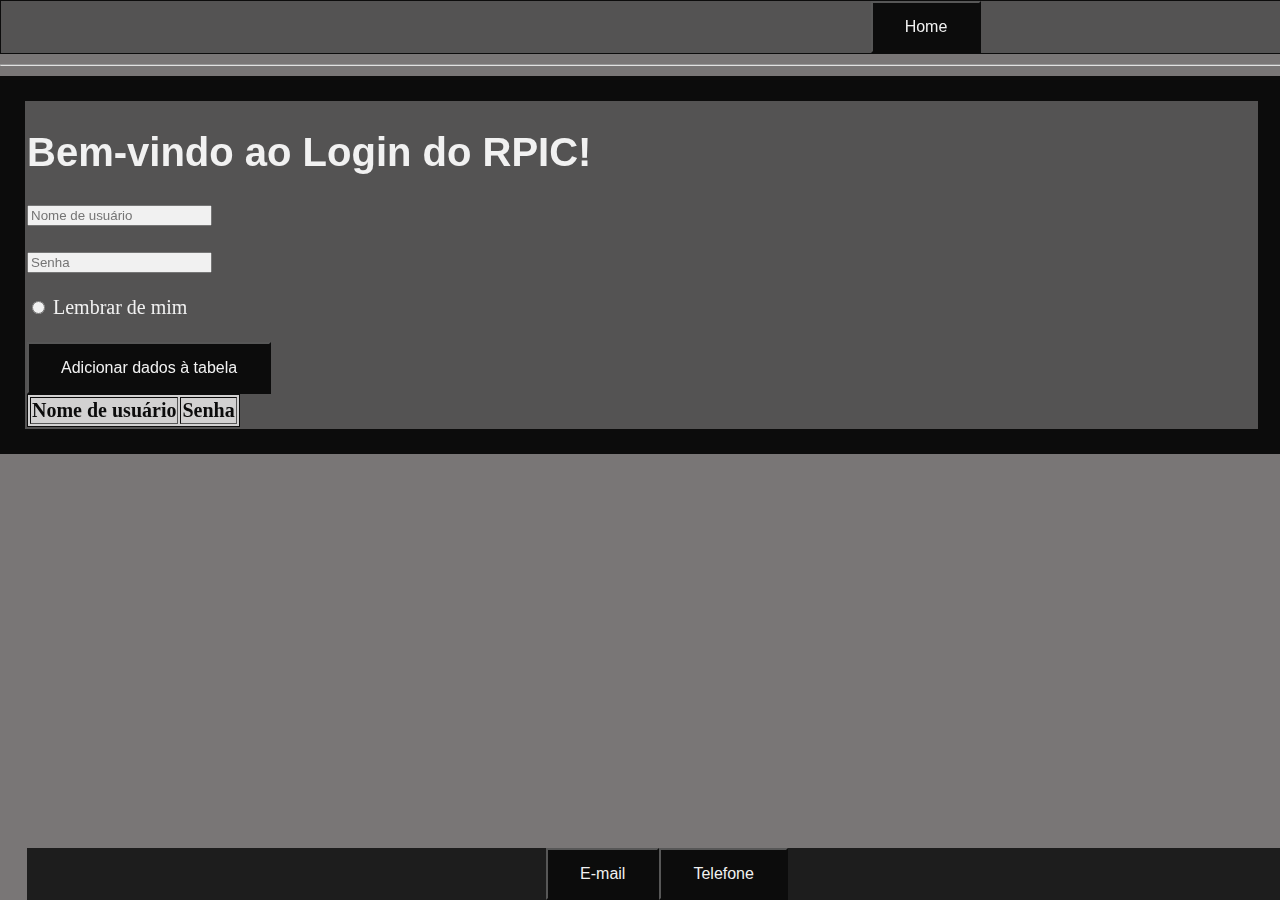
==== login.html @ ab220917 "Added login page." ====
<!DOCTYPE html>
<html lang="pt-BR">

<head>
    <meta charset="UTF-8">
    <meta name="viewport" content="width=device-width, initial-scale=1">

    <link rel="icon" href="logoCotil.png" type="image/icon type">

    <link rel="stylesheet" type="text/css" href="stylesheet.css">

    <title>Site Projeto: Login</title>

    <script>
        function addTable() {
            var table = document.getElementById('tabelaDados');
            var row = table.insertRow(1);
            var cell1 = row.insertCell(0);
            var cell2 = row.insertCell(1);
            cell1.innerHTML = document.getElementById('username').value;
            cell2.innerHTML = document.getElementById('senha').value;
        }

        function limpaImput() {
            document.getElementById('username').value = null;
            document.getElementById('senha').value = null;
        }

    </script>
</head>

<body>
    <div id="container1">
        <a href="index.html">
            <button class="button" accesskey="h">Home</button>
        </a>
    </div>
    <hr>
    <div class="box1">
        <h1>Bem-vindo ao Login do RPIC!</h1>

        <form>
            <input type="text" name="username" id="username" placeholder="Nome de usuário" required><br><br>

            <input type="password" name="senha" id="senha" placeholder="Senha" required><br><br>

            <input type="radio" name="remind" id="remind">
            <label for="remind">Lembrar de mim</label><br><br>

        </form>

        <table id="tabelaDados" border=1>
            <tr>
                <th>Nome de usuário</th>
                <th>Senha</th>
            </tr>


    </div>

    <button class="button" onclick=addTable();limpaImput();>Adicionar dados à tabela</button>

    <footer>
        <a href="mailto:cl201238@g.unicamp.br"><button class="button" type="button">E-mail</button></a>
        <a href="tel:19991608205"><button class="button" type="button">Telefone</button></a>
    </footer>
</body>

</html>
---- stylesheet.css ----
.button {
    background-color: rgb(0, 0, 0);
    border: 1 solid black;
    color: white;
    padding: 15px 32px;
    text-align: center;
    text-decoration: none;
    display: inline-block;
    font-size: 16px;
    cursor: pointer;
    left: 0;

}

.button:hover {
    transform: scale(1.5, 1.5);
}

#wanna {
    animation: animationWanna 2s;
    
}
#wanna:hover {
    @keyframes animationWanna {
        from {
            opacity: 0;
        } to {
            opacity: 1;
        }
    }
}

.box2 {
    margin: 0 auto;
    border: 25px solid black;
    background-color: rgba(70, 70, 70, 0.8);
    color: white;
    width: 96vw;
    z-index: 5;
    padding: 2px;
    display: flex;
    flex-direction: column;
    flex-wrap: wrap;
    align-content: space-between;
    margin-bottom: 20px;
}

.menu a:link {
    text-decoration: none;
  }

  .menu span {
    margin-right: 1.2em;
  }

  a:link {
    color: white;
  }

  a:visited {
    color: white;
  }

  section {
    font-family: 'Poppins', sans-serif;
    margin: 2rem;      
    text-align: justify;         
  }
  
  h1 {
    font-family: 'Poppins', sans-serif;
  }

  b {
    font-family: 'Poppins', sans-serif;
  }

  i {
    font-family: 'Poppins', sans-serif;
  }

  p {
    font-family: 'Poppins', sans-serif;
  }

  @media (min-width: 320px) and (max-width: 480px)  {
    .menu {
      flex-direction: column;  
      font-size: 0.3em;
    }

    section {
      background-color: pink;
      font-size: 0.3em;
    }            
  }   

  @media (min-width: 481px) and (max-width: 767px)  {
    .menu {
      flex-direction: column;  
      font-size: 0.7em;
    }

    section {
      background-color: lightblue;
      font-size: 0.7em; 
    }            
  }      
  @media (min-width: 768px) and (max-width: 1024px)  {
    .menu {
      flex-direction: row;  
      font-size: 0.8em;
    }

    section {
      background-color: lightgreen;
      font-size: 0.8em;       
    }        
  }         

  @media print {
      body {
        background-color: white;            
      }

      .menu {
          display: none;
      }
  }  

  @media speech {
      .menu {
          display: none;
      }

      #teste {
          display: block;
      }
  }  

nav {
    width: 96.5vw;
}
img {
    width: 100px;
    height: 100px;
}

.red {
    color: red;
}

.order1 {
    order: 1;
}
.order2 {
    order: 2;
}

.order3 {
    order: 3;
}

.order4 {
    order: 4;
}

.registro {
    flex-shrink: 4;
}
.login {
    flex-shrink: 4;
}
.usopessoal {
    flex-shrink: 4;
}
.usoempresas {
    flex-shrink: 4;
}
.instalacao {
    flex-shrink: 4;
}
.about {
    flex-shrink: 4;
}

#container {
    width: calc(100vw - padding);
    padding: 1,5px;
    height: 100%;
    display: flex;
    flex-direction: row;
    flex-wrap: wrap;
    align-content: space-between;
    align-items: center;
    background-color: rgba(70, 70, 70, 0.8);
    border: 1px solid black;
}

p {
    font-family: 'Arial', Arial, serif;
    font-size: 20px;
}

.menu {
    display: flex;
    flex-direction: row;
    justify-content: center;
    padding: 1.2em;               
    width: 100%;
    background-color: #141414;
    font-family: 'Poppins', sans-serif;
    color: white;   
    position: fixed;   
    margin-bottom: 20px;  
  }

  footer {
    display: flex;
    justify-content: center;              
    width: 100%;
    background-color: #141414;
    font-family: 'Poppins', sans-serif;
    color: white;   
    position: fixed;   
    bottom: 0; 
  }


  

body {
    background-color: rgb(121, 118, 118);
    width: 96%;
    height: 99%;
    background-size: cover;
    font-size: 20px;
    background-attachment: fixed;
    opacity: 0.9;
    background-repeat: no-repeat;
    margin: 0;
    margin-right: 0;
}


.box1 {
    margin: 0;
    margin-right: 0;
    border: 25px solid black;
    background-color: rgba(70, 70, 70, 0.8);
    color: white;
    width: 100%;
    z-index: 5;
    padding: 2px;
}

#boxTabela {
    border: 25px solid black;
    background-color: white;
    color: black;
    z-index: 5;
    width: 100%;
}

table {
    background-color: rgba(255, 255, 255, 0.8);
    color: rgb(0, 0, 0);
    border: 1px solid black;
}

table td {
    border: 1px solid red;
}

#container1 {
    width: 1850px;
    height: 100%;
    display: flex;
    justify-content: center;
    align-items: center;
    background-color: rgba(70, 70, 70, 0.8);
    border: 1px solid black;
    margin: 0 auto;
}


a {
    color: red;
}

#atalhos {
    justify-content: right;
    align-items: right;
}


hr {
    width: 1850px;
}

#sumario {
    font-size: 20px;
}

#aviso {
    color: red;
}
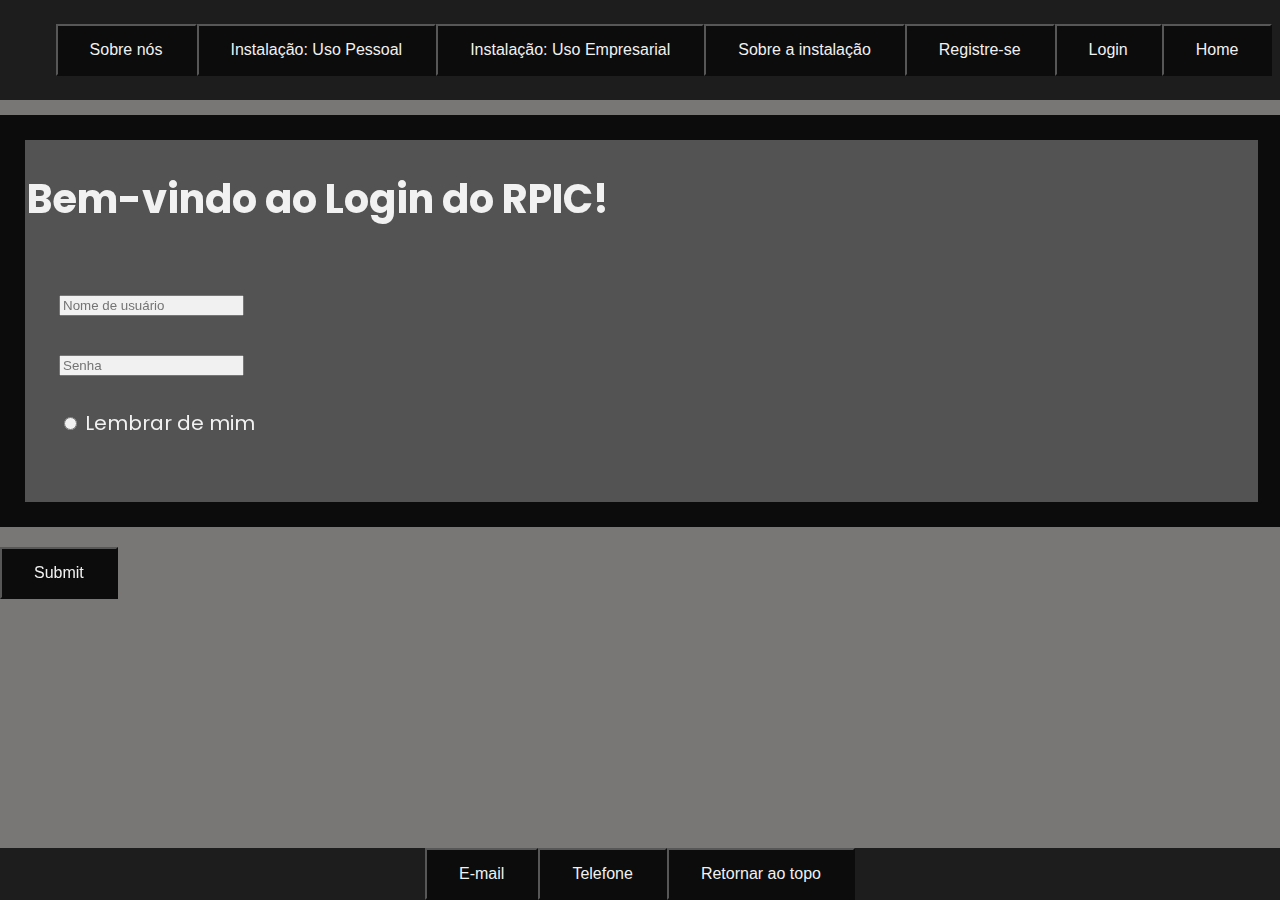
==== commit 931e8591: "just fixing some overlay problems" ====
--- a/login.html
+++ b/login.html
@@ -3,14 +3,13 @@
 
 <head>
     <meta charset="UTF-8">
-    <meta name="viewport" content="width=device-width, initial-scale=1">
-
+    <title>RPIC</title>
     <link rel="icon" href="logoCotil.png" type="image/icon type">
 
+    <link href="https://fonts.googleapis.com/css2?family=Poppins:wght@200;300&display=swap" rel="stylesheet">
     <link rel="stylesheet" type="text/css" href="stylesheet.css">
 
-    <title>Site Projeto: Login</title>
-
+    <meta name="viewport" content="width=device-width, initial-scale=1">
     <script>
         function addTable() {
             var table = document.getElementById('tabelaDados');
@@ -30,39 +29,44 @@
 </head>
 
 <body>
-    <div id="container1">
-        <a href="index.html">
-            <button class="button" accesskey="h">Home</button>
-        </a>
-    </div>
-    <hr>
-    <div class="box1">
+    <nav class="menu">
+        <a href="sobre.html"><button class="button about" type="button" accesskey="a">Sobre nós</button></a>
+        <a href=#usoPessoal><button class="button usopessoal" type="button" accesskey="p">Instalação: Uso
+                Pessoal</button></a>
+        <a href=#usoEmpresas><button class="button usoempresas" type="button" accesskey="u">Instalação: Uso
+                Empresarial</button></a>
+        <a href=#instalacao><button class="button instalacao" type="button" accesskey="s">Sobre a
+                instalação</button></a>
+        <a href="registro.html"><button class="button registro" type="button" accesskey="r">Registre-se</button></a>
+        <a href="login.html"><button class="button login" type="button" accesskey="l">Login</button></a>
+        <a href="index.html"><button class="button login" type="button" accesskey="h">Home</button></a>
+    </nav>
+    <br>
+    <br>
+    <br>
+    <br>
+    <br>
+    <div class="box2">
         <h1>Bem-vindo ao Login do RPIC!</h1>
+        <section>
+            <form>
+                <input type="text" name="username" id="username" placeholder="Nome de usuário" required><br><br>
 
-        <form>
-            <input type="text" name="username" id="username" placeholder="Nome de usuário" required><br><br>
+                <input type="password" name="senha" id="senha" placeholder="Senha" required><br><br>
 
-            <input type="password" name="senha" id="senha" placeholder="Senha" required><br><br>
+                <input type="radio" name="remind" id="remind">
+                <label for="remind">Lembrar de mim</label><br><br>
 
-            <input type="radio" name="remind" id="remind">
-            <label for="remind">Lembrar de mim</label><br><br>
-
-        </form>
-
-        <table id="tabelaDados" border=1>
-            <tr>
-                <th>Nome de usuário</th>
-                <th>Senha</th>
-            </tr>
-
-
+            </form>
+        </section>
     </div>
 
-    <button class="button" onclick=addTable();limpaImput();>Adicionar dados à tabela</button>
+    <input type="submit" class="button" placeholder="Cadastrar">
 
     <footer>
         <a href="mailto:cl201238@g.unicamp.br"><button class="button" type="button">E-mail</button></a>
         <a href="tel:19991608205"><button class="button" type="button">Telefone</button></a>
+        <a href=#index.html><button class="button" type="button" accesskey="t">Retornar ao topo</button></a>
     </footer>
 </body>
 
--- a/stylesheet.css
+++ b/stylesheet.css
@@ -212,7 +212,7 @@
     font-family: 'Poppins', sans-serif;
     color: white;   
     position: fixed;   
-    margin-bottom: 20px;  
+    margin-bottom: 20px;
   }
 
   footer {
@@ -226,6 +226,9 @@
     bottom: 0; 
   }
 
+  table {
+    margin-left: 50px;
+  }
 
   
 
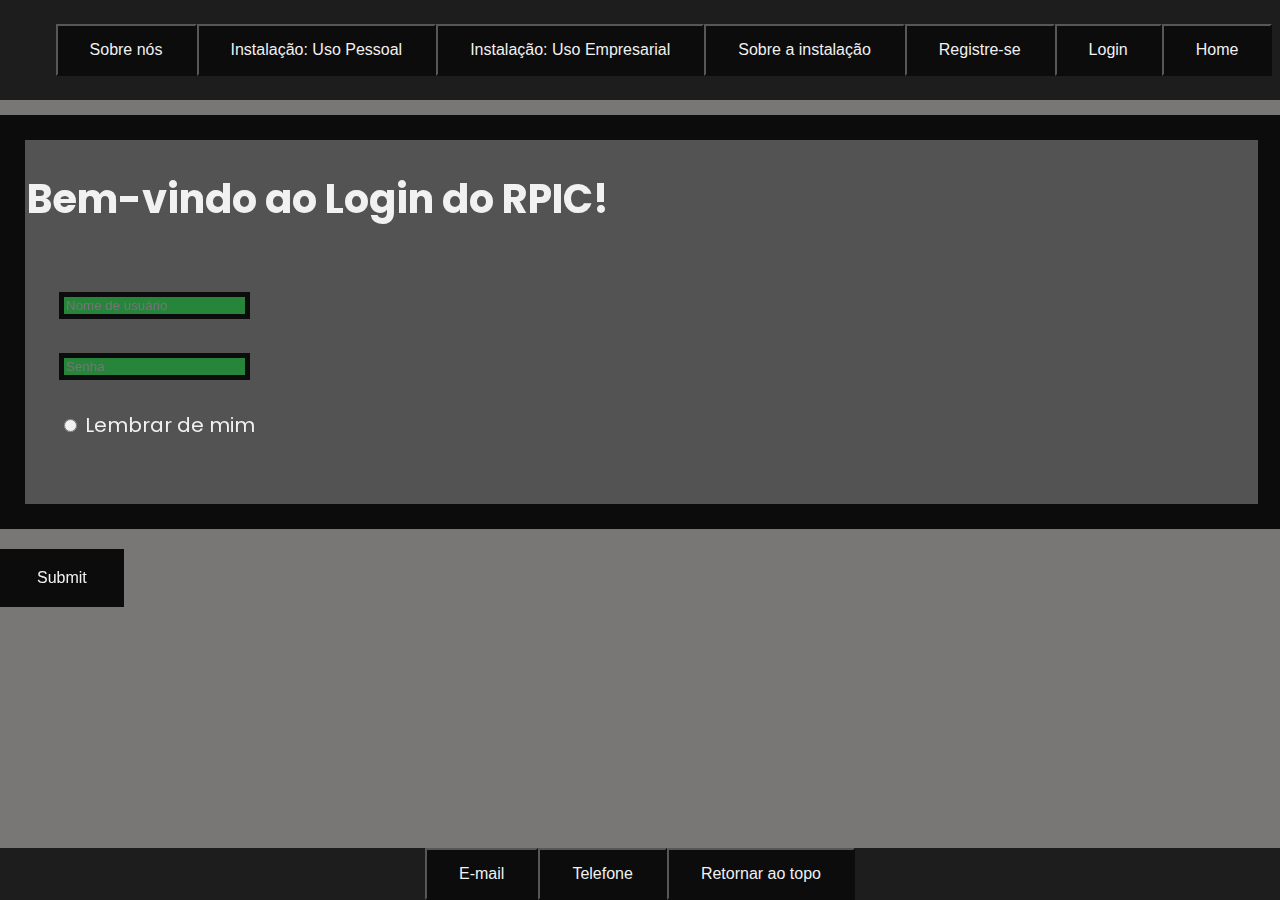
==== commit 83027b14: "made changes to tables" ====
--- a/login.html
+++ b/login.html
@@ -58,6 +58,7 @@
                 <label for="remind">Lembrar de mim</label><br><br>
 
             </form>
+            
         </section>
     </div>
 
--- a/stylesheet.css
+++ b/stylesheet.css
@@ -223,14 +223,23 @@
     font-family: 'Poppins', sans-serif;
     color: white;   
     position: fixed;   
-    bottom: 0; 
+    bottom: 0;
+    margin-top: 100px; 
+  }
+
+  input {
+    border: 5px solid black;
+    background-color:rgb(30, 135, 53);
+    color: black;
+  }
+
+  .boxTable {
+    box-shadow: 20px 15px 0px black;
   }
 
   table {
-    margin-left: 50px;
-  }
-
-  
+    border: 5px solid black;
+  }
 
 body {
     background-color: rgb(121, 118, 118);
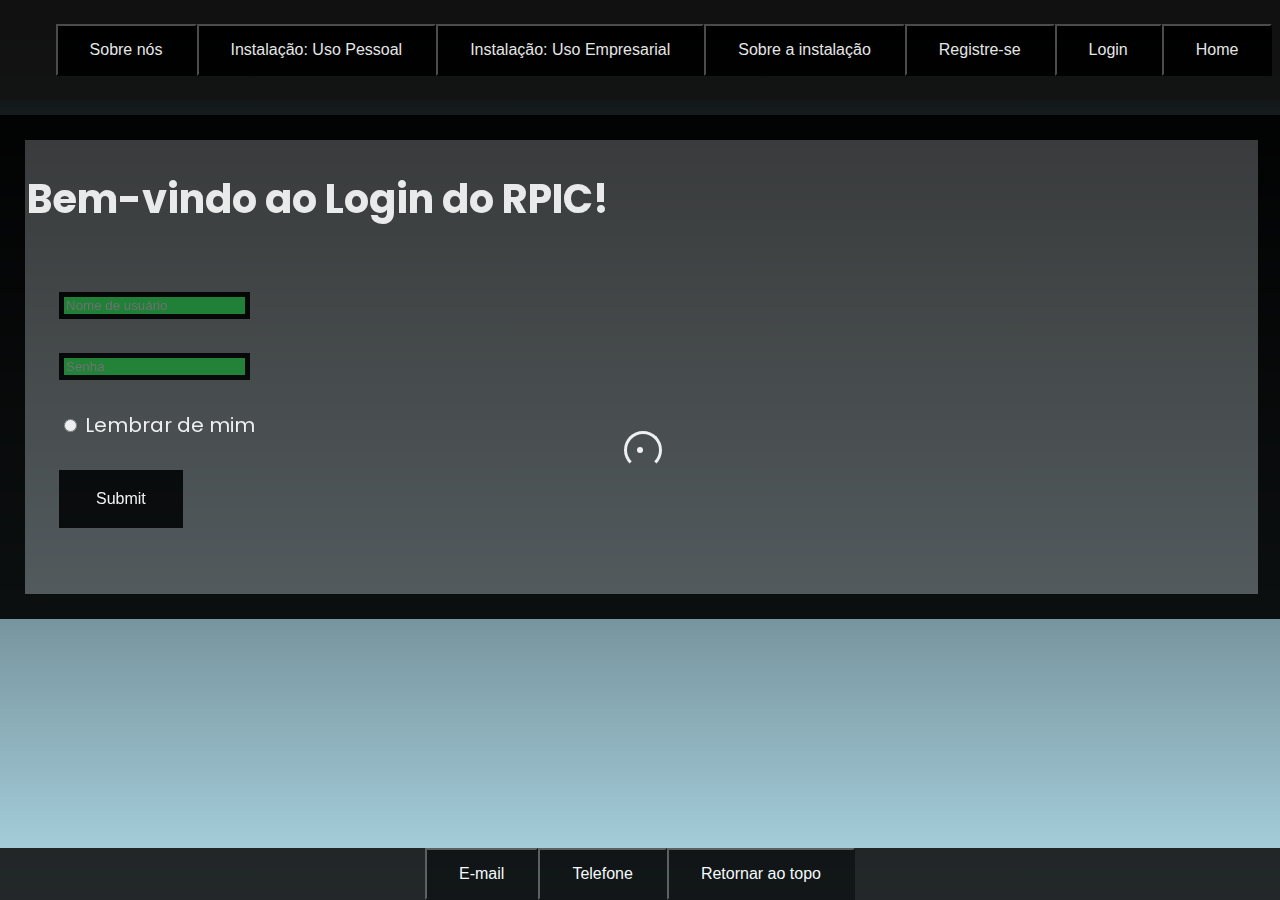
==== commit 54eb9c7a: "maybe finished, but i'm not sure." ====
--- a/login.html
+++ b/login.html
@@ -56,13 +56,14 @@
 
                 <input type="radio" name="remind" id="remind">
                 <label for="remind">Lembrar de mim</label><br><br>
+                <input type="submit" class="button" placeholder="Cadastrar">
+            </form>
 
-            </form>
-            
+            <div class="loading"><span></span></div>
         </section>
     </div>
 
-    <input type="submit" class="button" placeholder="Cadastrar">
+
 
     <footer>
         <a href="mailto:cl201238@g.unicamp.br"><button class="button" type="button">E-mail</button></a>
--- a/stylesheet.css
+++ b/stylesheet.css
@@ -1,319 +1,405 @@
 .button {
-    background-color: rgb(0, 0, 0);
-    border: 1 solid black;
-    color: white;
-    padding: 15px 32px;
-    text-align: center;
-    text-decoration: none;
-    display: inline-block;
-    font-size: 16px;
-    cursor: pointer;
-    left: 0;
+  background-color: rgb(0, 0, 0);
+  border: 1 solid black;
+  color: white;
+  padding: 15px 32px;
+  text-align: center;
+  text-decoration: none;
+  display: inline-block;
+  font-size: 16px;
+  cursor: pointer;
+  left: 0;
 
 }
 
 .button:hover {
-    transform: scale(1.5, 1.5);
+  transform: scale(1.5, 1.5);
 }
 
 #wanna {
-    animation: animationWanna 2s;
-    
-}
+  animation: animationWanna 2s;
+
+}
+
 #wanna:hover {
-    @keyframes animationWanna {
-        from {
-            opacity: 0;
-        } to {
-            opacity: 1;
-        }
+  @keyframes animationWanna {
+    from {
+      opacity: 0;
     }
+
+    to {
+      opacity: 1;
+    }
+  }
 }
 
 .box2 {
-    margin: 0 auto;
-    border: 25px solid black;
-    background-color: rgba(70, 70, 70, 0.8);
-    color: white;
-    width: 96vw;
-    z-index: 5;
-    padding: 2px;
-    display: flex;
+  margin: 0 auto;
+  border: 25px solid black;
+  background-color: rgba(70, 70, 70, 0.8);
+  color: white;
+  width: 96vw;
+  z-index: 5;
+  padding: 2px;
+  display: flex;
+  flex-direction: column;
+  flex-wrap: wrap;
+  align-content: space-between;
+  margin-bottom: 20px;
+}
+
+.menu a:link {
+  text-decoration: none;
+}
+
+.menu span {
+  margin-right: 1.2em;
+}
+
+a:link {
+  color: white;
+}
+
+a:visited {
+  color: white;
+}
+
+section {
+  font-family: 'Poppins', sans-serif;
+  margin: 2rem;
+  text-align: justify;
+}
+
+h1 {
+  font-family: 'Poppins', sans-serif;
+}
+
+b {
+  font-family: 'Poppins', sans-serif;
+}
+
+i {
+  font-family: 'Poppins', sans-serif;
+}
+
+p {
+  font-family: 'Poppins', sans-serif;
+}
+
+@media (min-width: 320px) and (max-width: 480px) {
+  .menu {
     flex-direction: column;
-    flex-wrap: wrap;
-    align-content: space-between;
-    margin-bottom: 20px;
-}
-
-.menu a:link {
-    text-decoration: none;
-  }
-
-  .menu span {
-    margin-right: 1.2em;
-  }
-
-  a:link {
-    color: white;
-  }
-
-  a:visited {
-    color: white;
+    font-size: 0.3em;
   }
 
   section {
-    font-family: 'Poppins', sans-serif;
-    margin: 2rem;      
-    text-align: justify;         
-  }
+    background-color: pink;
+    font-size: 0.3em;
+  }
+}
+
+@media (min-width: 481px) and (max-width: 767px) {
+  .menu {
+    flex-direction: column;
+    font-size: 0.7em;
+  }
+
+  section {
+    background-color: lightblue;
+    font-size: 0.7em;
+  }
+}
+
+@media (min-width: 768px) and (max-width: 1024px) {
+  .menu {
+    flex-direction: row;
+    font-size: 0.8em;
+  }
+
+  section {
+    background-color: lightgreen;
+    font-size: 0.8em;
+  }
+}
+
+@media print {
+  body {
+    background-color: white;
+  }
+
+  .menu {
+    display: none;
+  }
+
+  footer {
+    display: none;
+  }
+}
+
+@media speech {
+  .menu {
+    display: none;
+  }
+
+  #teste {
+    display: block;
+  }
+}
+
+nav {
+  width: 96.5vw;
+}
+
+img {
+  width: 100px;
+  height: 100px;
+}
+
+.red {
+  color: red;
+}
+
+.order1 {
+  order: 1;
+}
+
+.order2 {
+  order: 2;
+}
+
+.order3 {
+  order: 3;
+}
+
+.order4 {
+  order: 4;
+}
+
+.registro {
+  flex-shrink: 4;
+}
+
+.login {
+  flex-shrink: 4;
+}
+
+.usopessoal {
+  flex-shrink: 4;
+}
+
+.usoempresas {
+  flex-shrink: 4;
+}
+
+.instalacao {
+  flex-shrink: 4;
+}
+
+.about {
+  flex-shrink: 4;
+}
+
+#container {
+  width: calc(100vw - padding);
+  padding: 1, 5px;
+  height: 100%;
+  display: flex;
+  flex-direction: row;
+  flex-wrap: wrap;
+  align-content: space-between;
+  align-items: center;
+  background-color: rgba(70, 70, 70, 0.8);
+  border: 1px solid black;
+}
+
+p {
+  font-family: 'Arial', Arial, serif;
+  font-size: 20px;
+}
+
+.menu {
+  display: flex;
+  flex-direction: row;
+  justify-content: center;
+  padding: 1.2em;
+  width: 100%;
+  background-color: #141414;
+  font-family: 'Poppins', sans-serif;
+  color: white;
+  position: fixed;
+  margin-bottom: 20px;
+}
+
+footer {
+  display: flex;
+  justify-content: center;
+  width: 100%;
+  background-color: #141414;
+  font-family: 'Poppins', sans-serif;
+  color: white;
+  position: fixed;
+  bottom: 0;
+  margin-top: 100px;
+}
+
+input {
+  border: 5px solid black;
+  background-color: rgb(30, 135, 53);
+  color: black;
+}
+
+input:hover {
+  border: 5px solid lightblue;
+}
+
+.boxTable {
+  box-shadow: 20px 15px 0px black;
+}
+
+table {
+  border: 5px solid black;
+}
+
+body {
+  background-image: linear-gradient(black,lightblue);
+  width: 96%;
+  height: 99%;
+  background-size: cover;
+  font-size: 20px;
+  background-attachment: fixed;
+  opacity: 0.9;
+  background-repeat: no-repeat;
+  margin: 0;
+  margin-right: 0;
   
-  h1 {
-    font-family: 'Poppins', sans-serif;
-  }
-
-  b {
-    font-family: 'Poppins', sans-serif;
-  }
-
-  i {
-    font-family: 'Poppins', sans-serif;
-  }
-
-  p {
-    font-family: 'Poppins', sans-serif;
-  }
-
-  @media (min-width: 320px) and (max-width: 480px)  {
-    .menu {
-      flex-direction: column;  
-      font-size: 0.3em;
-    }
-
-    section {
-      background-color: pink;
-      font-size: 0.3em;
-    }            
-  }   
-
-  @media (min-width: 481px) and (max-width: 767px)  {
-    .menu {
-      flex-direction: column;  
-      font-size: 0.7em;
-    }
-
-    section {
-      background-color: lightblue;
-      font-size: 0.7em; 
-    }            
-  }      
-  @media (min-width: 768px) and (max-width: 1024px)  {
-    .menu {
-      flex-direction: row;  
-      font-size: 0.8em;
-    }
-
-    section {
-      background-color: lightgreen;
-      font-size: 0.8em;       
-    }        
-  }         
-
-  @media print {
-      body {
-        background-color: white;            
-      }
-
-      .menu {
-          display: none;
-      }
-  }  
-
-  @media speech {
-      .menu {
-          display: none;
-      }
-
-      #teste {
-          display: block;
-      }
-  }  
-
-nav {
-    width: 96.5vw;
-}
-img {
-    width: 100px;
-    height: 100px;
-}
-
-.red {
-    color: red;
-}
-
-.order1 {
-    order: 1;
-}
-.order2 {
-    order: 2;
-}
-
-.order3 {
-    order: 3;
-}
-
-.order4 {
-    order: 4;
-}
-
-.registro {
-    flex-shrink: 4;
-}
-.login {
-    flex-shrink: 4;
-}
-.usopessoal {
-    flex-shrink: 4;
-}
-.usoempresas {
-    flex-shrink: 4;
-}
-.instalacao {
-    flex-shrink: 4;
-}
-.about {
-    flex-shrink: 4;
-}
-
-#container {
-    width: calc(100vw - padding);
-    padding: 1,5px;
-    height: 100%;
-    display: flex;
-    flex-direction: row;
-    flex-wrap: wrap;
-    align-content: space-between;
-    align-items: center;
-    background-color: rgba(70, 70, 70, 0.8);
-    border: 1px solid black;
-}
-
-p {
-    font-family: 'Arial', Arial, serif;
-    font-size: 20px;
-}
-
-.menu {
-    display: flex;
-    flex-direction: row;
-    justify-content: center;
-    padding: 1.2em;               
-    width: 100%;
-    background-color: #141414;
-    font-family: 'Poppins', sans-serif;
-    color: white;   
-    position: fixed;   
-    margin-bottom: 20px;
-  }
-
-  footer {
-    display: flex;
-    justify-content: center;              
-    width: 100%;
-    background-color: #141414;
-    font-family: 'Poppins', sans-serif;
-    color: white;   
-    position: fixed;   
-    bottom: 0;
-    margin-top: 100px; 
-  }
-
-  input {
-    border: 5px solid black;
-    background-color:rgb(30, 135, 53);
-    color: black;
-  }
-
-  .boxTable {
-    box-shadow: 20px 15px 0px black;
-  }
-
-  table {
-    border: 5px solid black;
-  }
-
-body {
-    background-color: rgb(121, 118, 118);
-    width: 96%;
-    height: 99%;
-    background-size: cover;
-    font-size: 20px;
-    background-attachment: fixed;
-    opacity: 0.9;
-    background-repeat: no-repeat;
-    margin: 0;
-    margin-right: 0;
 }
 
 
 .box1 {
-    margin: 0;
-    margin-right: 0;
-    border: 25px solid black;
-    background-color: rgba(70, 70, 70, 0.8);
-    color: white;
-    width: 100%;
-    z-index: 5;
-    padding: 2px;
+  margin: 0;
+  margin-right: 0;
+  border: 25px solid black;
+  background-color: rgba(70, 70, 70, 0.8);
+  color: white;
+  width: 100%;
+  z-index: 5;
+  padding: 2px;
+
 }
 
 #boxTabela {
-    border: 25px solid black;
-    background-color: white;
-    color: black;
-    z-index: 5;
-    width: 100%;
+  border: 25px solid black;
+  background-color: white;
+  color: black;
+  z-index: 5;
+  width: 100%;
 }
 
 table {
-    background-color: rgba(255, 255, 255, 0.8);
-    color: rgb(0, 0, 0);
-    border: 1px solid black;
+  background-color: rgba(255, 255, 255, 0.8);
+  color: rgb(0, 0, 0);
+  border: 1px solid black;
 }
 
 table td {
-    border: 1px solid red;
+  border: 1px solid red;
 }
 
 #container1 {
-    width: 1850px;
-    height: 100%;
-    display: flex;
-    justify-content: center;
-    align-items: center;
-    background-color: rgba(70, 70, 70, 0.8);
-    border: 1px solid black;
-    margin: 0 auto;
+  width: 1850px;
+  height: 100%;
+  display: flex;
+  justify-content: center;
+  align-items: center;
+  background-color: rgba(70, 70, 70, 0.8);
+  border: 1px solid black;
+  margin: 0 auto;
 }
 
 
 a {
-    color: red;
+  color: red;
 }
 
 #atalhos {
-    justify-content: right;
-    align-items: right;
+  justify-content: right;
+  align-items: right;
 }
 
 
 hr {
-    width: 1850px;
+  width: 1850px;
 }
 
 #sumario {
-    font-size: 20px;
+  font-size: 20px;
 }
 
 #aviso {
-    color: red;
+  color: red;
+}
+
+.loading {
+  display: block;
+	height: 32px;
+	width: 32px;
+}
+.loading span {
+	display: block;
+	position: absolute;
+	top: 0; left: 0;
+	bottom: 0; right: 0;
+	margin: auto;
+	height: 32px;
+	width: 32px;
+}
+.loading span::before {
+	content: "";
+	display: block;
+	position: absolute;
+	top: 0; left: 0;
+	bottom: 0; right: 0;
+	margin: auto;
+	height: 32px;
+	width: 32px;
+	border: 3px solid #FFF;
+	border-bottom: 3px solid transparent;
+	border-radius: 50%;
+	-webkit-animation: loading-1 1.5s cubic-bezier(0.770, 0.000, 0.175, 1.000) infinite;
+	        animation: loading-1 1.5s cubic-bezier(0.770, 0.000, 0.175, 1.000) infinite;
+}
+@-webkit-keyframes loading-1 {
+	0%   { -webkit-transform: rotate(0deg); }
+	40%  { -webkit-transform: rotate(180deg); }
+	60%  { -webkit-transform: rotate(180deg); }
+	100% { -webkit-transform: rotate(360deg); }
+}
+@keyframes loading-1 {
+	0%   { transform: rotate(0deg); }
+	40%  { transform: rotate(180deg); }
+	60%  { transform: rotate(180deg); }
+	100% { transform: rotate(360deg); }
+}
+.loading span::after {
+	content: "";
+	position: absolute;
+	top: 0; left: 0;
+	bottom: 0; right: 0;
+	margin: auto;
+	width: 6px;
+	height: 6px;
+	background: #FFF;
+	border-radius: 50%;
+	-webkit-animation: loading-2 1.5s cubic-bezier(0.770, 0.000, 0.175, 1.000) infinite;
+	        animation: loading-2 1.5s cubic-bezier(0.770, 0.000, 0.175, 1.000) infinite;
+}
+@-webkit-keyframes loading-2 {
+	0%   { -webkit-transform: translate3d(0, -32px, 0) scale(0, 2); opacity: 0; }
+	50%  { -webkit-transform: translate3d(0, 0, 0) scale(1.25, 1.25); opacity: 1; }
+	100% { -webkit-transform: translate3d(0, 8px, 0) scale(0, 0); opacity: 0; }
+}
+@keyframes loading-2 {
+	0%   { transform: translate3d(0, -32px, 0) scale(0, 2); opacity: 0; }
+	50%  { transform: translate3d(0, 0, 0) scale(1.25, 1.25); opacity: 1; }
+	100% { transform: translate3d(0, 8px, 0) scale(0, 0); opacity: 0; }
 }